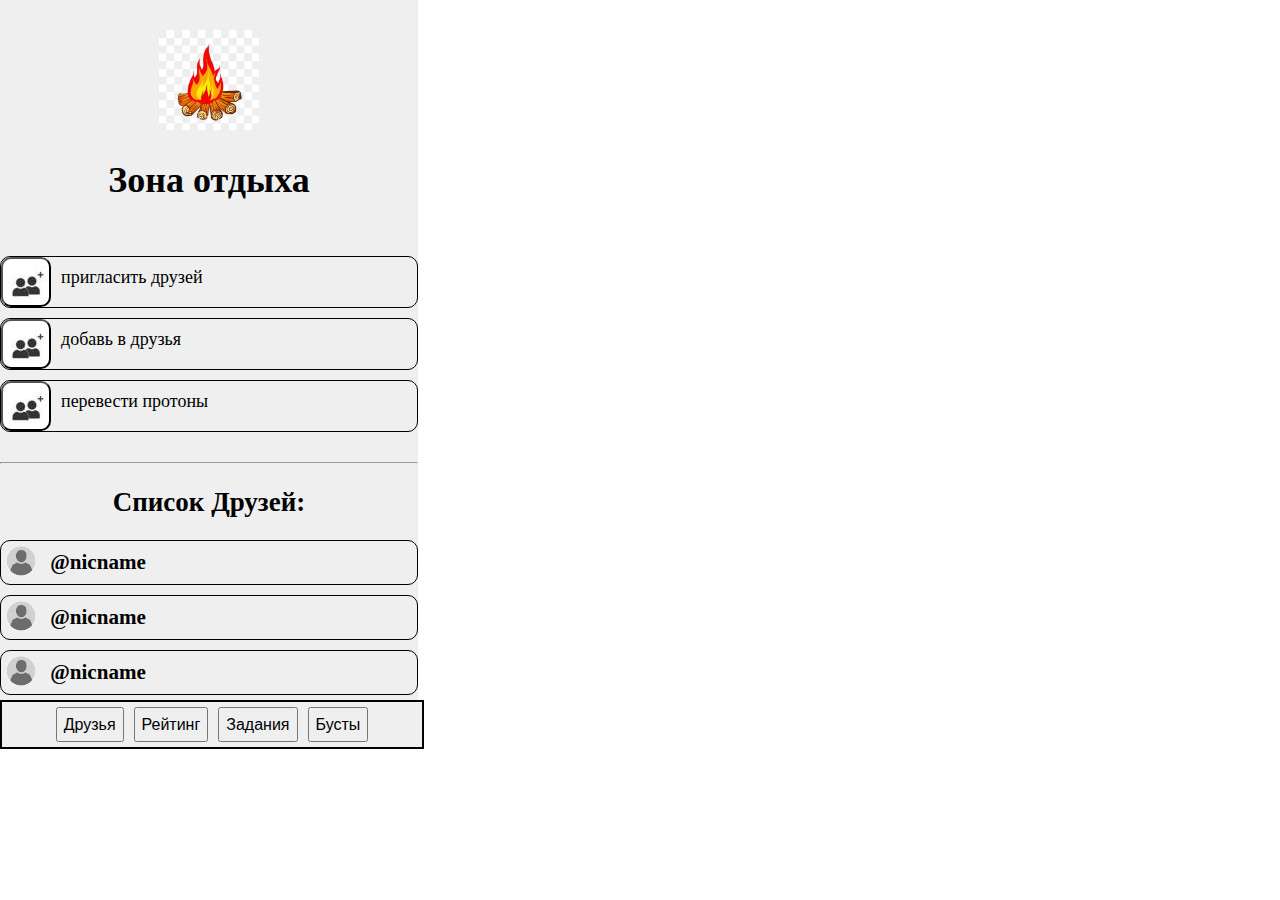
==== friends.html @ 1332ea26 "test" ====
<!DOCTYPE html>
<html lang="en">
<head>
	<meta charset="UTF-8">
	<link rel="stylesheet" href="style.css">
	<meta name="viewport" content="width=device-width, user-scalable=no">
	<title>Document</title>
</head>
<body>
	<div class="container">
		<div class="inner">
			<div class="item">
                <img class="chill" src="./photo/chill.jpg">
				<br>
				<h1>Зона отдыха</h1>
                <br>
                <div class="functions">
                    <div class="block">
                        <button class="btn-friend"></button>
                        <p class="friend">пригласить друзей</p>
                    </div>
                    <div class="block">
                        <button class="btn-friend"></button>
                        <p class="friend">добавь в друзья</p>
                    </div>
                    <div class="block">
                        <button class="btn-friend"></button>
                        <p class="friend">перевести протоны</p>
                    </div>
                </div>
                <br>
                <hr>
                <h2>Список Друзей:</h2>
                <div class="block">
                    <img class="icon" src="./photo/user.jpeg">
                    <h3 class="nicname">@nicname</h3>
                </div>
                <div class="block">
                    <img class="icon" src="./photo/user.jpeg">
                    <h3 class="nicname">@nicname</h3>
                </div>
                <div class="block">
                    <img class="icon" src="./photo/user.jpeg">
                    <h3 class="nicname">@nicname</h3>
                </div>
			</div>
			<div class="barmenu">
				<button class="btn-menu">Друзья</button>
				<button class="btn-menu">Рейтинг</button>
				<button class="btn-menu">Задания</button>
				<button class="btn-menu">Бусты</button>
			</div>
		</div>
	</div>
	</div>
	<script src="https://telegram.org/js/telegram-web-app.js"></script>
	<script src="app.js"></script>
</body>
</html>
---- style.css ----
body {
	margin: 0;
	padding: 0;
	font-size: 18px;
	touch-action: manipulation;
	width: 420px;
	height: 740px;
	overflow-x: hidden;
	overflow-y: hidden;
}


.item {
	text-align: center;
	width: 418px;
	height: 700px;
	background: rgb(239 239 239);
}

.btn {
	display: inline-block;
	border: none;
    background-image: url(./photo/btn1.png);
    width: 300px;
    height: 300px;
    border-radius: 100px;
	margin-top: 100px;
}

input {
    text-align: center;
    font-size: 16px;
	margin-top: 100px;
}

.usercard {
	text-align: center;
}

.barmenu {
	position: fixed;
    display: flex;
    justify-content: center;
    border: 2px solid black;
    height: 45px;
	width: 420px;
    background: rgb(239 239 239);
}

.btn-menu {
	font-size: 16px;
	margin: 5px;
}

.chill {
	margin-top: 30px;
	height: 100px;
}

.block {
	display: flex;
    flex-wrap: wrap;
	border:1px solid black;
	border-radius: 10px;
	margin-top: 10px;
}

.icon {
	margin: 5px;
	height: 30px;
	border: none;
	border-radius: 100px;
}

.nicname {
	margin: 9px;
}

.btn-friend {
	background-image: url(./photo/add_friend.jpg);
	width: 50px;
	height: 50px;
	border-radius: 10px;
}

.friend {
	margin-top: 10px;
	margin-left: 10px;
}
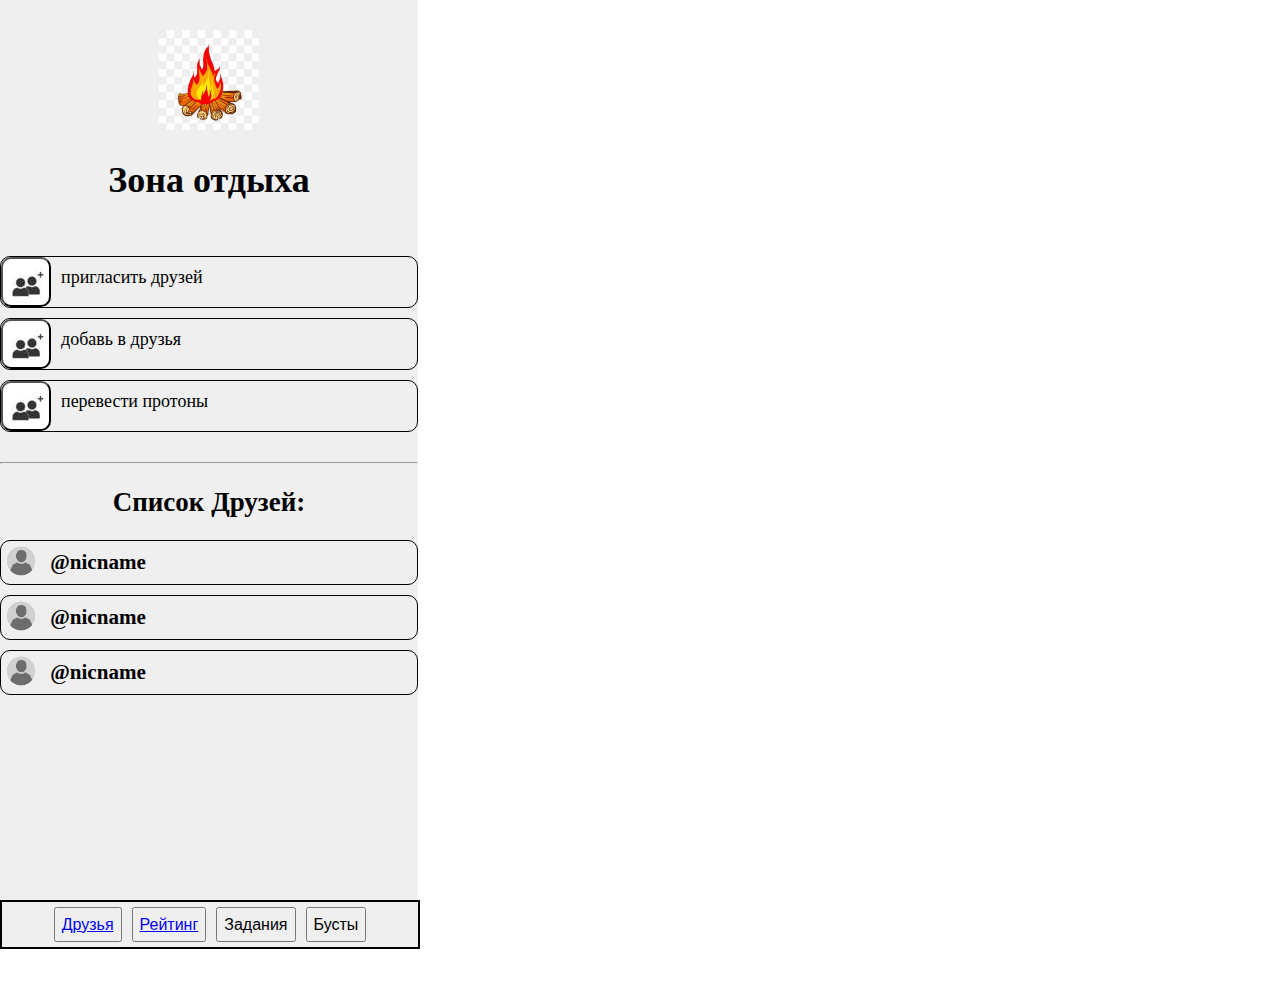
==== commit 4c53f696: "test-3" ====
--- a/friends.html
+++ b/friends.html
@@ -2,7 +2,7 @@
 <html lang="en">
 <head>
 	<meta charset="UTF-8">
-	<link rel="stylesheet" href="style.css">
+	<link rel="stylesheet" href="style-friend.css">
 	<meta name="viewport" content="width=device-width, user-scalable=no">
 	<title>Document</title>
 </head>
@@ -45,8 +45,12 @@
                 </div>
 			</div>
 			<div class="barmenu">
-				<button class="btn-menu">Друзья</button>
-				<button class="btn-menu">Рейтинг</button>
+				<button class="btn-menu">
+					<a href="friends.html">Друзья</a>
+				</button>
+				<button class="btn-menu">
+					<a href="top.html">Рейтинг</a>
+				</button>
 				<button class="btn-menu">Задания</button>
 				<button class="btn-menu">Бусты</button>
 			</div>
--- a/style-friend.css
+++ b/style-friend.css
@@ -0,0 +1,88 @@
+body {
+	margin: 0;
+	padding: 0;
+	font-size: 18px;
+	touch-action: manipulation;
+	width: 420px;
+	height: 1000px;
+	overflow-x: hidden;
+}
+
+
+.item {
+	text-align: center;
+	width: 418px;
+	height: 900px;
+	background: rgb(239 239 239);
+}
+
+.btn {
+	display: inline-block;
+	border: none;
+    background-image: url(./photo/btn1.png);
+    width: 300px;
+    height: 300px;
+    border-radius: 100px;
+	margin-top: 100px;
+}
+
+input {
+    text-align: center;
+    font-size: 16px;
+	margin-top: 100px;
+}
+
+.usercard {
+	text-align: center;
+}
+
+.barmenu {
+	position: fixed;
+    display: flex;
+    justify-content: center;
+    border: 2px solid black;
+    height: 45px;
+	width: 416px;
+    background: rgb(239 239 239);
+}
+
+.btn-menu {
+	font-size: 16px;
+	margin: 5px;
+}
+
+.chill {
+	margin-top: 30px;
+	height: 100px;
+}
+
+.block {
+	display: flex;
+    flex-wrap: wrap;
+	border:1px solid black;
+	border-radius: 10px;
+	margin-top: 10px;
+}
+
+.icon {
+	margin: 5px;
+	height: 30px;
+	border: none;
+	border-radius: 100px;
+}
+
+.nicname {
+	margin: 9px;
+}
+
+.btn-friend {
+	background-image: url(./photo/add_friend.jpg);
+	width: 50px;
+	height: 50px;
+	border-radius: 10px;
+}
+
+.friend {
+	margin-top: 10px;
+	margin-left: 10px;
+}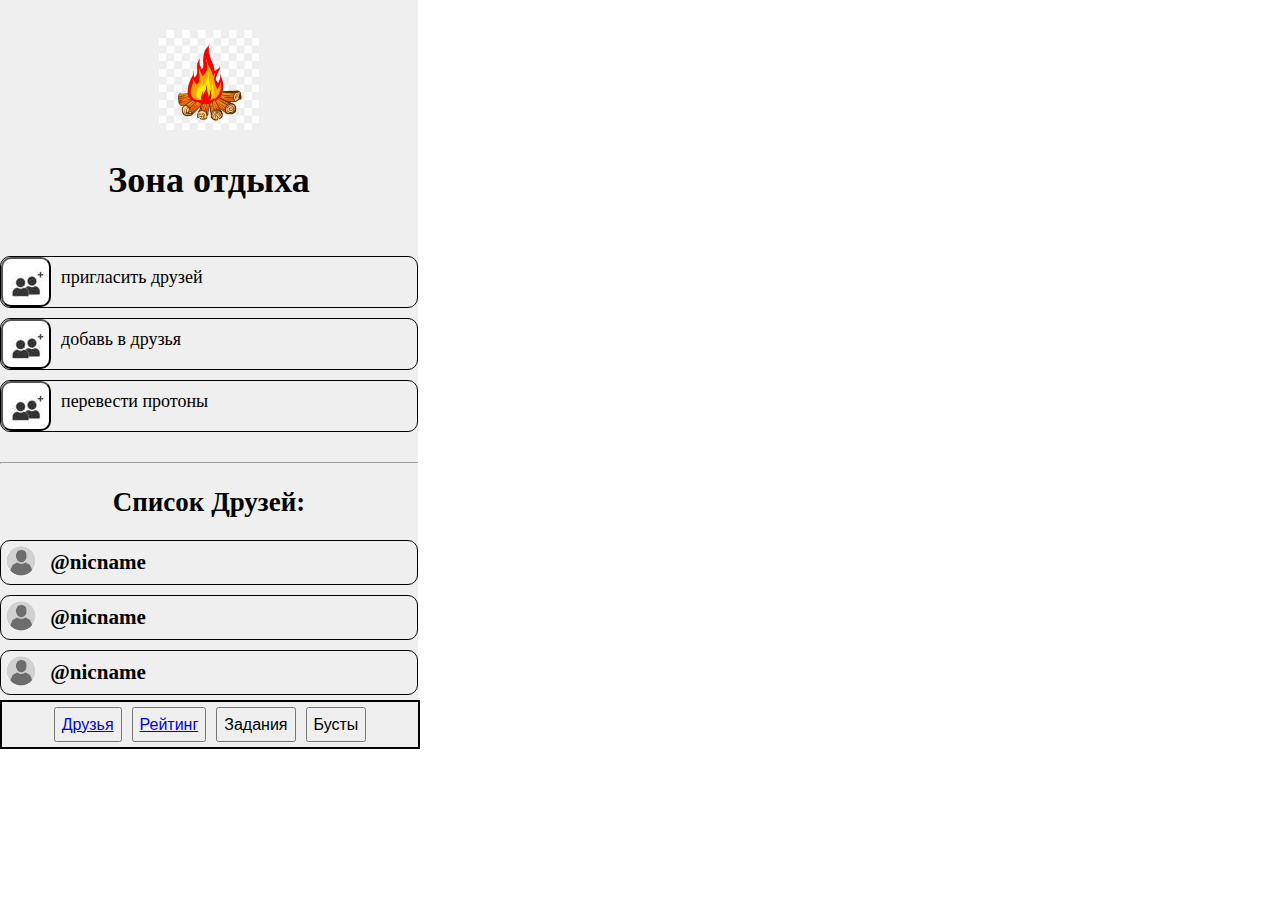
==== commit 8d21885d: "test-5" ====
--- a/friends.html
+++ b/friends.html
@@ -57,6 +57,22 @@
 		</div>
 	</div>
 	</div>
+    <script>
+        const backButton = Telegram.WebApp.BackButton;
+    if (window.location.search && window.location.pathname !== '/') {
+    
+      backButton.show();
+    
+    } else {
+    
+      backButton.hide(); 
+    
+    }
+    backButton.onClick(() => {
+          history.back();
+        });
+    
+      </script>
 	<script src="https://telegram.org/js/telegram-web-app.js"></script>
 	<script src="app.js"></script>
 </body>
--- a/style-friend.css
+++ b/style-friend.css
@@ -4,7 +4,7 @@
 	font-size: 18px;
 	touch-action: manipulation;
 	width: 420px;
-	height: 1000px;
+	height: 740px;
 	overflow-x: hidden;
 }
 
@@ -12,7 +12,7 @@
 .item {
 	text-align: center;
 	width: 418px;
-	height: 900px;
+	height: 700px;
 	background: rgb(239 239 239);
 }
 
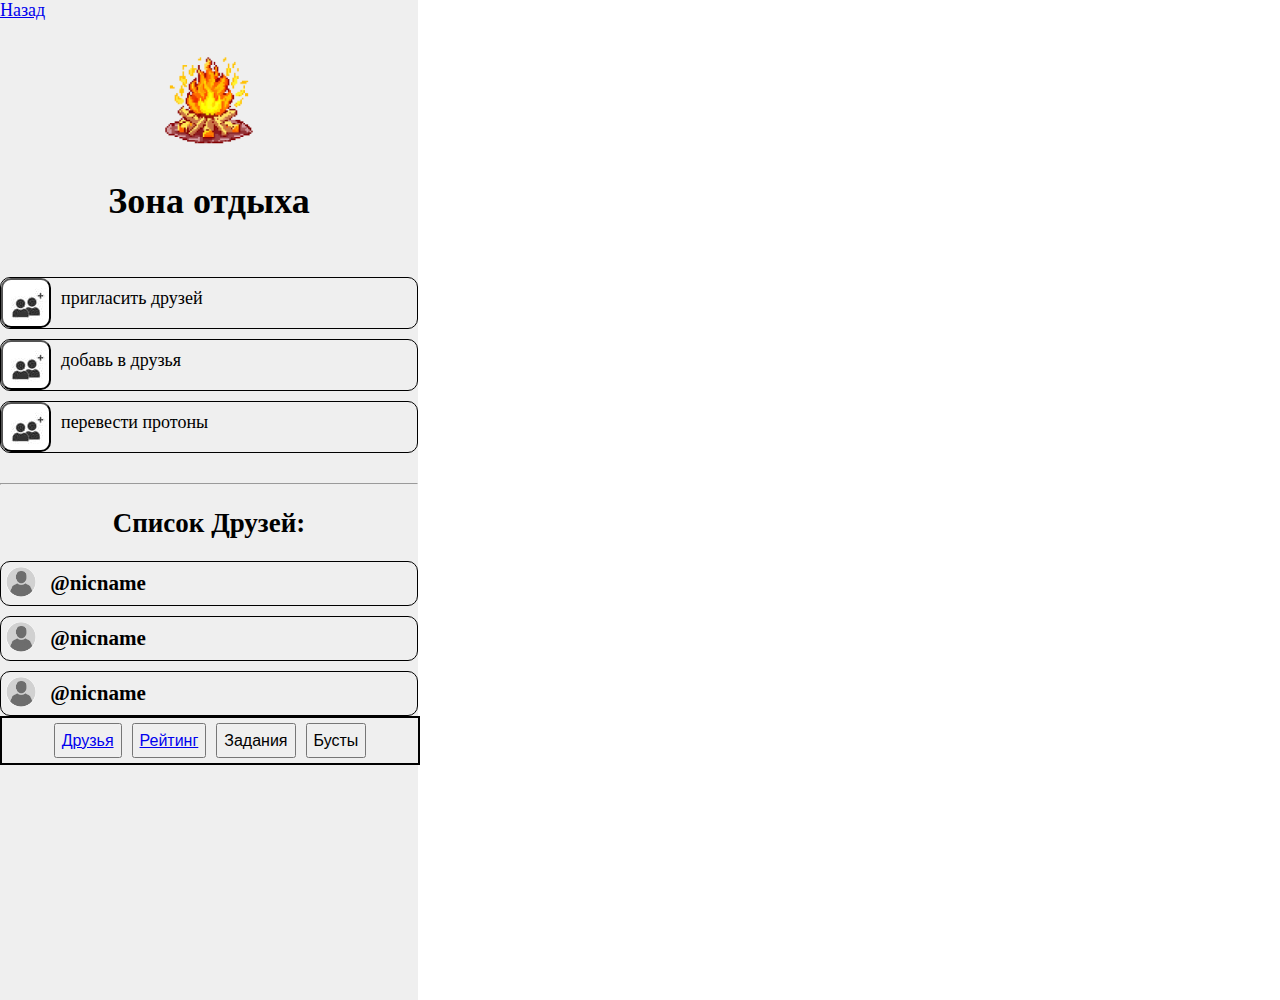
==== commit 7ee90ca5: "test-6" ====
--- a/friends.html
+++ b/friends.html
@@ -10,7 +10,8 @@
 	<div class="container">
 		<div class="inner">
 			<div class="item">
-                <img class="chill" src="./photo/chill.jpg">
+                <a href="index.html" class="back">Назад</a>
+                <img class="chill" src="./photo/chill.webp">
 				<br>
 				<h1>Зона отдыха</h1>
                 <br>
@@ -43,16 +44,16 @@
                     <img class="icon" src="./photo/user.jpeg">
                     <h3 class="nicname">@nicname</h3>
                 </div>
-			</div>
-			<div class="barmenu">
-				<button class="btn-menu">
-					<a href="friends.html">Друзья</a>
-				</button>
-				<button class="btn-menu">
-					<a href="top.html">Рейтинг</a>
-				</button>
-				<button class="btn-menu">Задания</button>
-				<button class="btn-menu">Бусты</button>
+                <div class="barmenu">
+                    <button class="btn-menu">
+                        <a href="friends.html">Друзья</a>
+                    </button>
+                    <button class="btn-menu">
+                        <a href="top.html">Рейтинг</a>
+                    </button>
+                    <button class="btn-menu">Задания</button>
+                    <button class="btn-menu">Бусты</button>
+                </div>
 			</div>
 		</div>
 	</div>
--- a/style-friend.css
+++ b/style-friend.css
@@ -4,7 +4,7 @@
 	font-size: 18px;
 	touch-action: manipulation;
 	width: 420px;
-	height: 740px;
+	height: 1000px;
 	overflow-x: hidden;
 }
 
@@ -12,7 +12,7 @@
 .item {
 	text-align: center;
 	width: 418px;
-	height: 700px;
+	height: 1000px;
 	background: rgb(239 239 239);
 }
 
@@ -85,4 +85,9 @@
 .friend {
 	margin-top: 10px;
 	margin-left: 10px;
+}
+
+.back {
+	margin-bottom: 100%;
+	margin-right: 100%;
 }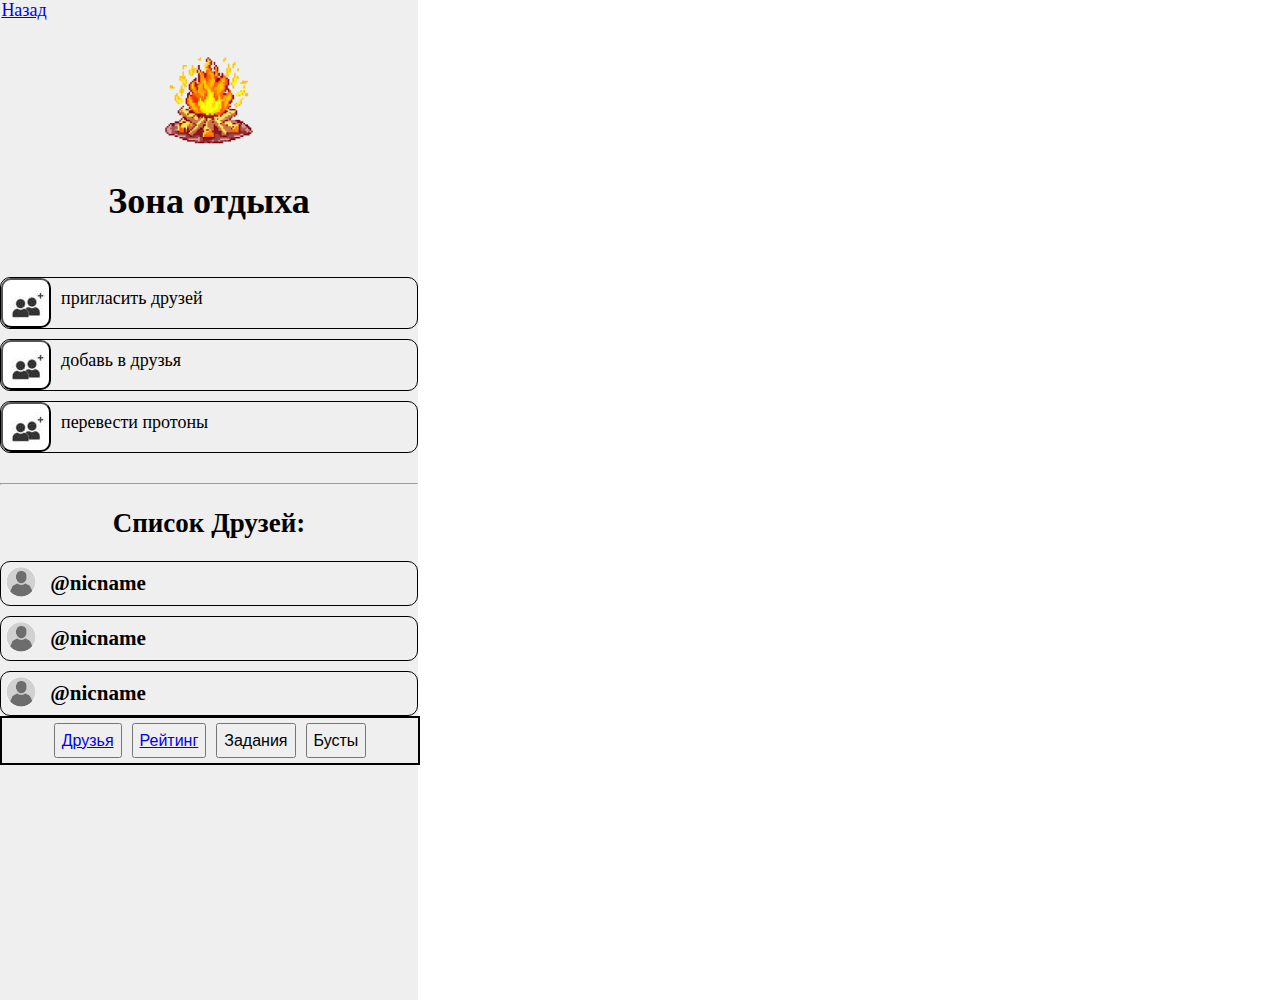
==== commit 35fd22d3: "test-6" ====
--- a/friends.html
+++ b/friends.html
@@ -10,7 +10,7 @@
 	<div class="container">
 		<div class="inner">
 			<div class="item">
-                <a href="index.html" class="back">Назад</a>
+                <div><a href="index.html" class="back">Назад</a></div>
                 <img class="chill" src="./photo/chill.webp">
 				<br>
 				<h1>Зона отдыха</h1>
--- a/style-friend.css
+++ b/style-friend.css
@@ -88,6 +88,5 @@
 }
 
 .back {
-	margin-bottom: 100%;
-	margin-right: 100%;
+	margin-right: 370px;
 }